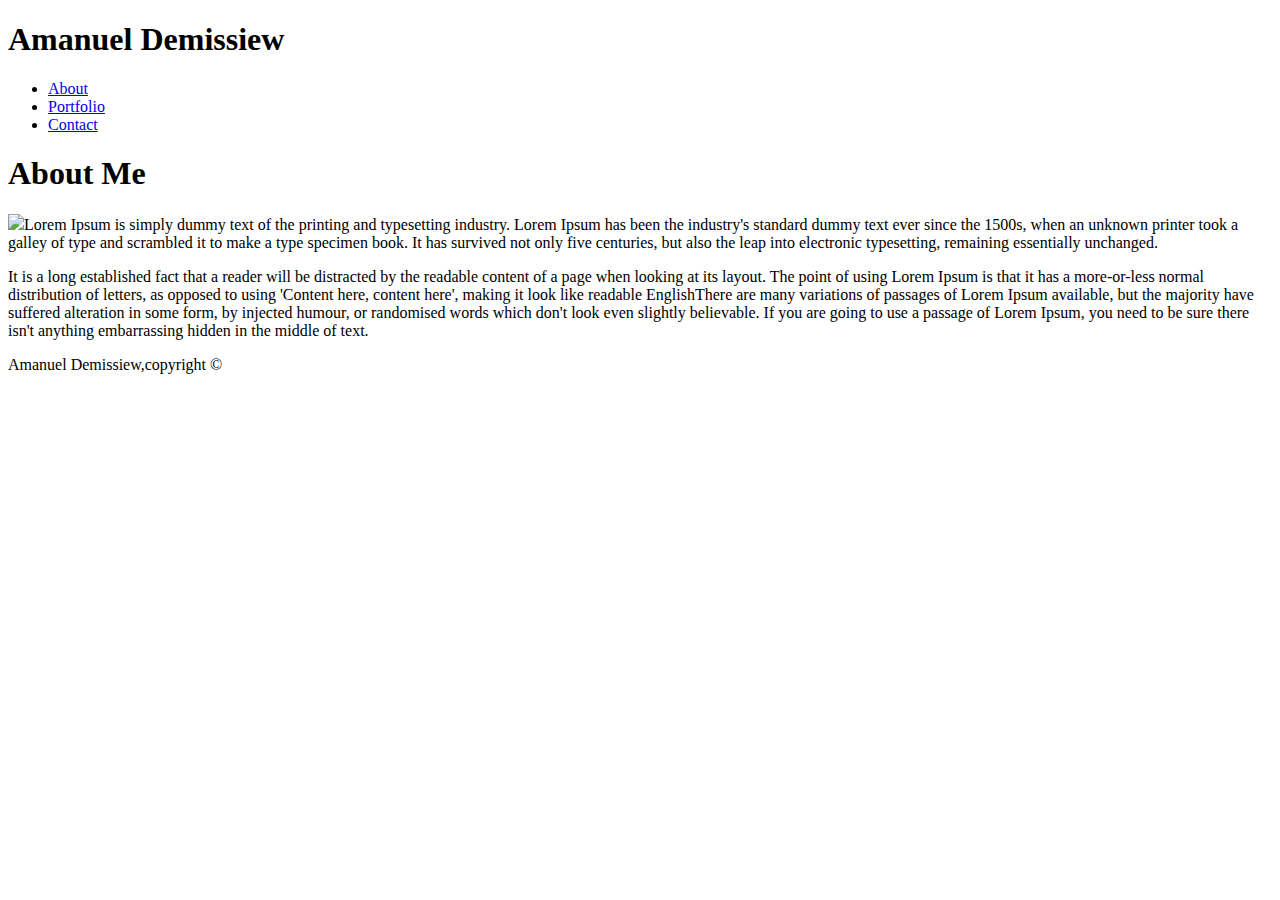
==== index.html @ 5b0a344d "added files from basic-portfolio" ====
<!DOCTYPE html>
<html lang="en-us">

<head>
    <meta charset="UTF-8">
    <title>Amanuel Demissiew</title>
    <meta name="viewport" content="width= device width">
    <link rel="stylesheet" href="assets/css/style.css">
    <meta name="author" content="Amanuel Demissiew">
    <meta name="description" content="about me">
</head>

<body>
    <header>
        <div class="container">
            <div id="branding">
                <h1><span class="highlight"> Amanuel Demissiew</span></h1>
            </div>
            <nav>
                <ul>
                    <li class="current"><a href="index.html">About</a></li>
                    <li><a href="portfolio.html">Portfolio </a></li>
                    <li><a href="contact.html">Contact</a></li>
                </ul>
            </nav>
        </div>
    </header>

    <section id="showcase">
        <div class="container">
            <div class="box">
                <h1>About Me</h1>

                <p> <img src="assets/images/IMG_E0425.JPG">Lorem Ipsum is simply dummy text of
                    the printing and typesetting industry. Lorem Ipsum has been the industry's standard dummy text ever
                    since the 1500s, when an unknown printer took a galley of type and scrambled it to make a type
                    specimen book. It has survived not only five centuries, but also the leap into electronic
                    typesetting, remaining essentially unchanged.</p>
                <p>It is a long established fact that a reader will be distracted by the readable content of a page when
                    looking at its layout. The point of using Lorem Ipsum is that it has a more-or-less normal
                    distribution of letters, as opposed to using 'Content here, content here', making it look like
                    readable EnglishThere are many variations of passages of Lorem Ipsum available, but the majority
                    have suffered alteration in some form, by injected humour, or randomised words which don't look even
                    slightly believable. If you are going to use a passage of Lorem Ipsum, you need to be sure there
                    isn't anything embarrassing hidden in the middle of text.</p>
            </div>
        </div>

    </section>

    <footer>
        <p> Amanuel Demissiew,copyright &copy;</p>
    </footer>



</body>







</html>
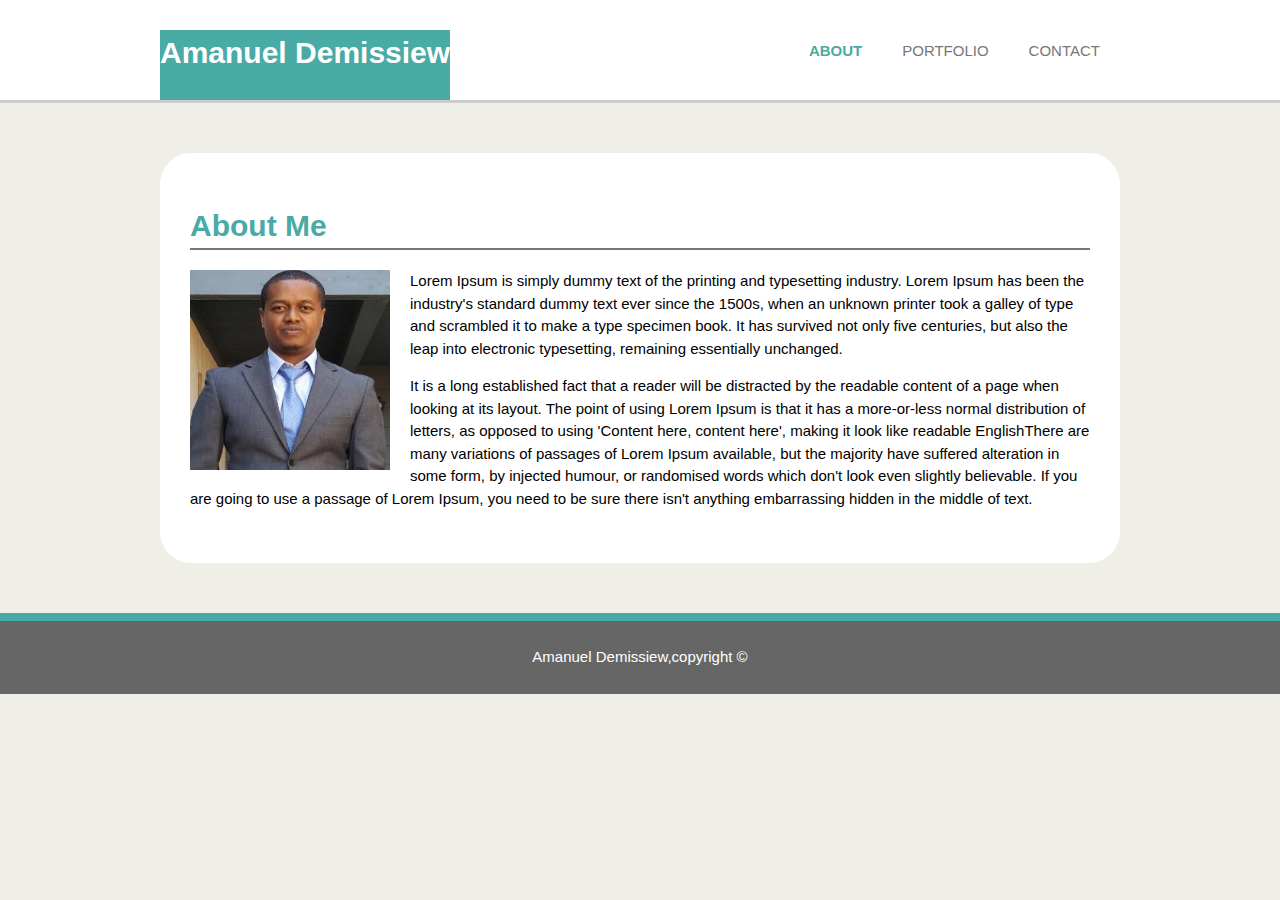
==== commit 69aa5f7a: "add responsivnes to website" ====
--- a/index.html
+++ b/index.html
@@ -4,7 +4,7 @@
 <head>
     <meta charset="UTF-8">
     <title>Amanuel Demissiew</title>
-    <meta name="viewport" content="width= device width">
+    <meta name="viewport" content="width=device-width, inital-scale=1.0">
     <link rel="stylesheet" href="assets/css/style.css">
     <meta name="author" content="Amanuel Demissiew">
     <meta name="description" content="about me">
@@ -28,9 +28,12 @@
 
     <section id="showcase">
         <div class="container">
+           
             <div class="box">
+                    <div class="row">
+                        <div class= "col-md-10"></div>
                 <h1>About Me</h1>
-
+                    </div>
                 <p> <img src="assets/images/IMG_E0425.JPG">Lorem Ipsum is simply dummy text of
                     the printing and typesetting industry. Lorem Ipsum has been the industry's standard dummy text ever
                     since the 1500s, when an unknown printer took a galley of type and scrambled it to make a type
--- a/assets/css/style.css
+++ b/assets/css/style.css
@@ -0,0 +1,178 @@
+body{
+    font-family:'Arial', 'Helvetica Neue', Helvetica, sans-serif;
+    font-size: 15px;
+    line-height: 1.5;
+    margin:0;
+    padding:0;
+    background-color:#efeee7;
+}
+/*global*/
+.container{
+    width:960px;
+    margin:auto;
+    overflow:hidden;  
+}
+section .box{
+    padding:30px;
+    margin-top: 50px;
+    margin-bottom:50px;
+    border-radius: 31px;
+    background-color:#ffffff;
+    height: 350px;
+}
+img{
+    width: 200px;
+  height: 200px;
+  margin-right: 20px;
+  float: left;
+}
+
+ ul{
+    margin:0;
+    padding:0; 
+}
+
+header{
+    background:#ffffff;
+    color:#4aaaa5;
+    padding-top:30px;
+    min-height:70px;
+    border-bottom:#cccccc 3px solid;
+    
+}
+
+header a{
+    color:#777777;
+    text-decoration: none;
+    text-transform:uppercase;
+    font-size: 15px;
+   
+}
+
+header li{
+    float:left;
+    display:inline;
+    padding:0 20px 0 20px;
+}
+header #branding {
+
+    float:left;
+}
+header #branding h1{
+    width:150;
+    height:70px;
+    margin:0;
+    color:white;
+    background-color:#4aaaa5;
+}
+header nav {
+    float:right;
+    margin-top:10px;
+}
+header.highlight,header .current a{
+    color: #4aaaa5;
+    font-weight: bold;
+    
+    
+}
+
+header a:hover{
+    color:#4aaaa5;
+    font-weight: bold;
+}
+/* showcase*/
+section .container h1{
+    color:#4aaaa5;
+    border-bottom: 2px solid #777777 ;
+}
+
+/* footer*/
+footer{
+    padding:10px;
+                                    
+    color:#ffffff;
+    background-color:#666666;
+    border-top: 8px solid #4aaaa5;
+    text-align: center;
+
+}
+
+
+section #contact-input{
+    font-family: Arial, Helvetica, sans-serif;
+    box-sizing: border-box;
+}
+
+section input[type=text], textarea,label{
+    width:80%;
+    padding:4px;
+    width:600px;
+    border-radius:2px;
+    box-sizing: border-box;
+    margin-bottom: 10px;
+    resize:vertical;
+}
+input[type=submit]{
+    
+    background-color:#4aaaa5;
+
+}
+section #portfolio img{
+
+    display:inline;
+    margin-left:auto;
+    margin-right: auto;
+ 
+}
+.band-list {
+
+    list-style-type: none;
+  
+    padding-left: 0;
+    background: url('..container');
+  
+  }
+  @media(max-width:980px){
+    .container{
+        width:100%;
+        max-width: 960px;
+    }
+.footer{
+   width:100%;
+  
+}
+.header{
+   width:100%;
+}
+}
+
+  @media screen and (max-width:768px){
+    .container{
+        width:100%;
+        max-width: 960px;
+    }
+.footer{
+   width:100%;
+}
+.header{
+   width:100%;
+}
+}
+@media screen and (max-width:640px){
+    .container{
+        width:100%;
+       
+    }
+.footer{
+   width:100%;
+}
+.header{
+   width:100%;
+}
+#branding{
+    width:100%;
+}
+nav{
+    width:100%;
+}
+}